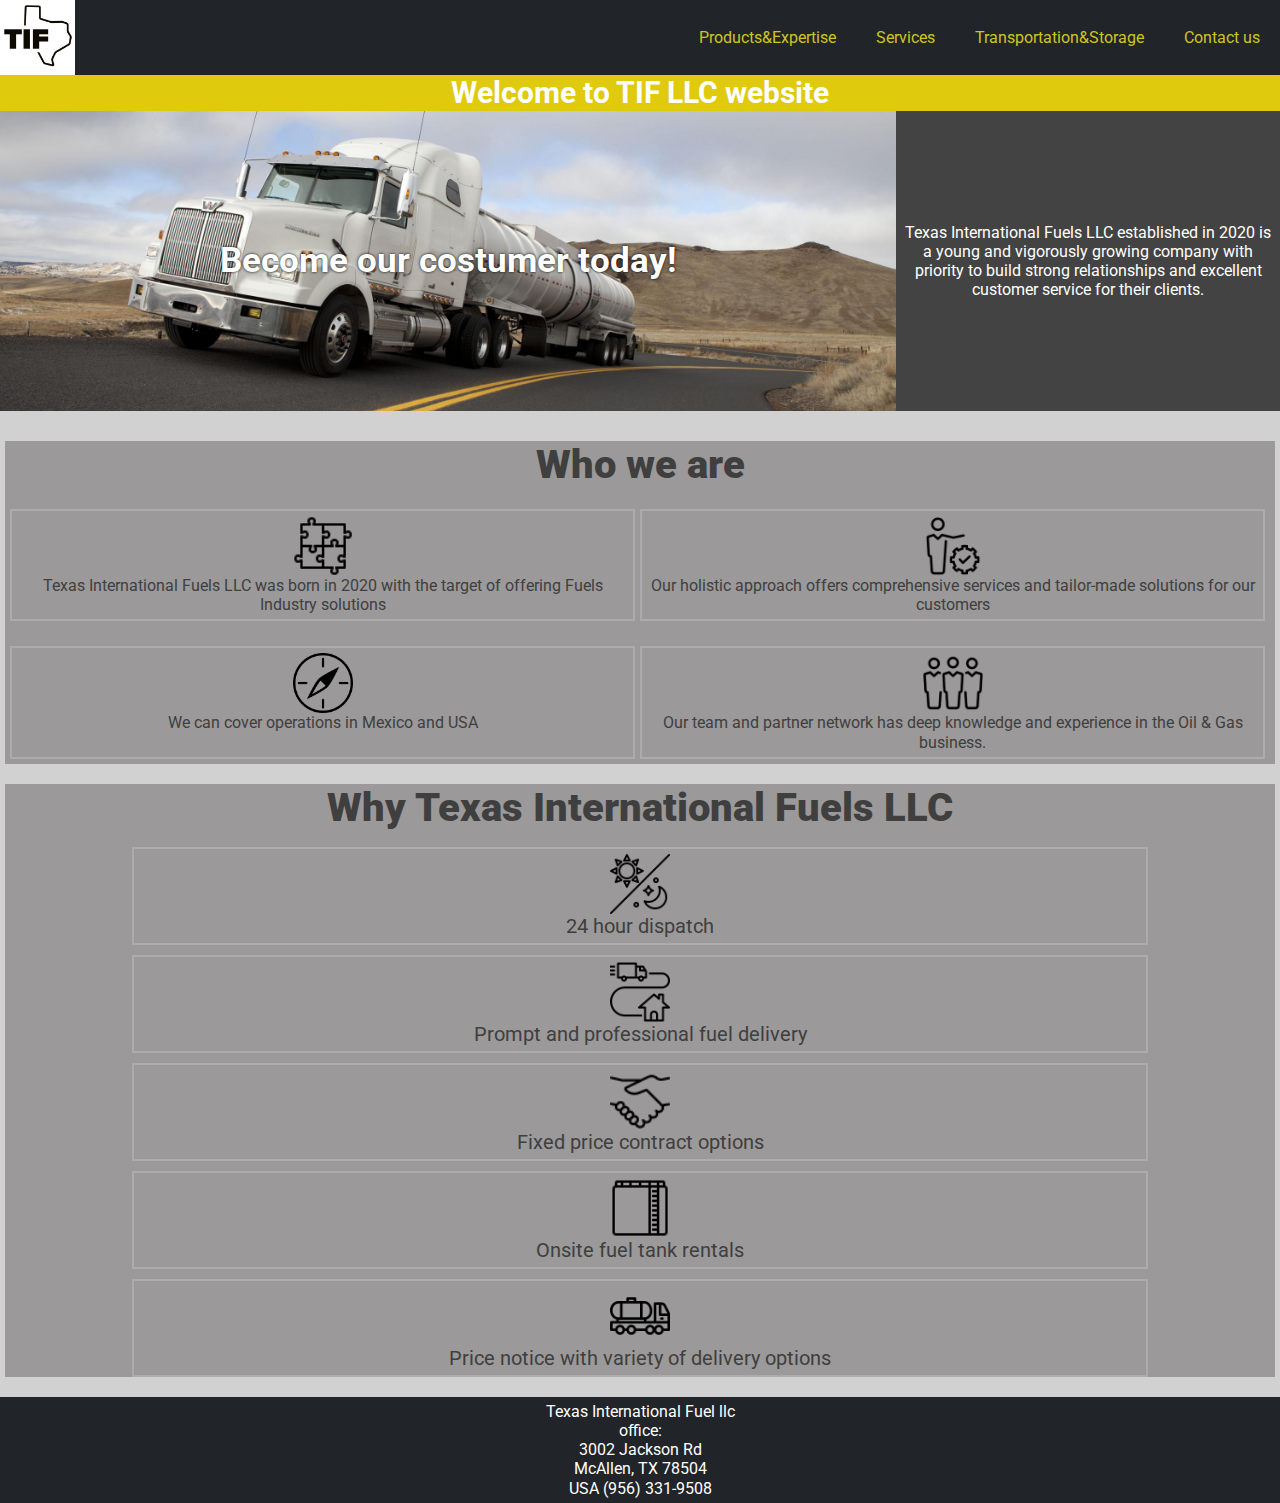
==== index.html @ a101d97c "gas" ====
<!DOCTYPE html>
<html lang="en">

<head>
	<meta charset="UTF-8" />
	<meta http-equiv="X-UA-Compatible" content="IE=edge" />
	<meta name="viewport" content="width=device-width, initial-scale=1.0" />
	<link rel="shortcut icon" href="/images/TIF.png" type="image/x-icon">
	<link rel="stylesheet" href="/css/style.css" />
	<title>Home</title>
</head>

<body>
	<nav class="navbar">
		<div class="container">
			<div class="navbar__wrap">
				<div class="hamb">
					<div class="hamb__field" id="hamb">
						<span class="bar"></span>
						<span class="bar"></span>
						<span class="bar"></span>
					</div>
				</div>
				<div class="logo">
					<img src="/images/Texas International Fuels.png" alt="">
				</div>
				<ul class="menu" id="menu">
					<li><a href="/prod-exp.html" target="_blank">Products&Expertise</a></li>
					<li><a href="/Services.html" target="_blank">Services</a></li>
					<li><a href="/transportation.html" target="_blank">Transportation&Storage</a></li>
					<li><a href="/contact.html" target="_blank">Contact us</a></li>
				</ul>
			</div>
		</div>
	</nav>
	<div class="popup" id="popup"></div>
	<header class="header">
		<div class="container">
			<div class="content">
				<h1>Welcome to TIF LLC website</h1>
			</div>
		</div>
	</header>
	<main class="main">
		<div class="container">
			<div class="content">
				<section class="top">
					<div class="top__title">
						<h2>
							Become our costumer today!
						</h2>
					</div>
					<div class="top__text">
						<p>
							Texas International Fuels LLC established in 2020 is a young and vigorously growing company with
							priority to build strong relationships and excellent customer service for their clients.
						</p>
					</div>
				</section>
				<section class="below">
					<div class="gorisontal">
						<div class="gorisontal__title">
							<h2>
								Who we are
							</h2>
						</div>
						<div class="gorisontal__row">
							<div class="gorisontal__item">
								<div class="item__img">
									<img src="/images/icons/solution.png" alt="">
								</div>
								<div class="item__text">
									<p>
										Texas International Fuels LLC was born in 2020 with the target of offering Fuels Industry
										solutions
									</p>
								</div>
							</div>
							<div class="gorisontal__item">
								<div class="item__img">
									<img src="/images/icons/services.png" alt="">
								</div>
								<div class="item__text">
									<p>
										Our holistic approach offers comprehensive services and tailor-made solutions for our
										customers
									</p>
								</div>
							</div>
						</div>
						<div class="gorisontal__row">
							<div class="gorisontal__item">
								<div class="item__img">
									<img src="/images/icons/compass.png" alt="">
								</div>
								<div class="item__text">
									<p>
										We can cover operations in Mexico and USA
									</p>
								</div>
							</div>
							<div class="gorisontal__item">
								<div class="item__img">
									<img src="/images/icons/our-team.png" alt="">
								</div>
								<div class="item__text">
									<p>
										Our team and partner network has deep knowledge and experience in the Oil & Gas business.
									</p>
								</div>
							</div>
						</div>
					</div>
				</section>
				<section class="below">
					<div class="gorisontal">
						<div class="gorisontal__title">
							<h2>
								Why Texas International Fuels LLC
							</h2>
						</div>
						<div class="gorisontal__item gorisontal__item-two">
							<div class="item__img">
								<img src="/images/icons/day-and-night.png" alt="">
							</div>
							<div class="item__text">
								<p>
									24 hour dispatch
								</p>
							</div>
						</div>
						<div class="gorisontal__item gorisontal__item-two">
							<div class="item__img">
								<img src="/images/icons/delivery-.png" alt="">
							</div>
							<div class="item__text">
								<p>
									Prompt and professional fuel delivery
								</p>
							</div>
						</div>
						<div class="gorisontal__item gorisontal__item-two">
							<div class="item__img">
								<img src="/images/icons/icons8-рукопожатие-50.png" alt="">
							</div>
							<div class="item__text">
								<p>
									Fixed price contract options
								</p>
							</div>
						</div>
						<div class="gorisontal__item gorisontal__item-two">
							<div class="item__img">
								<img src="/images/icons/icons8-бак-для-хранения-химикатов-50.png" alt="">
							</div>
							<div class="item__text">
								<p>
									Onsite fuel tank rentals
								</p>
							</div>
						</div>
						<div class="gorisontal__item gorisontal__item-two">
							<div class="item__img">
								<img src="/images/icons/gas-track.png" alt="">
							</div>
							<div class="item__text">
								<p>
									Price notice with variety of delivery options
								</p>
							</div>
						</div>
					</div>
				</section>
			</div>
		</div>
	</main>
	<footer class="footer">
		<div class="container">
			<div class="content">
				<div class="footer__contacts">
					<div class="footer__company-name">
						<p>Texas International Fuel llc</p>
					</div>
					<div class="footer__office">
						<p><span>office:</span></p>
						<p>3002 Jackson Rd</p>
						<p>McAllen, TX 78504</p>
						<p>USA (956) 331-9508</p>
					</div>
				</div>
			</div>
		</div>
	</footer>
	<script src="/js/script.js"></script>
</body>

</html>
---- css/style.css ----
@import url("https://fonts.googleapis.com/css2?family=Roboto:ital,wght@0,100;0,300;0,400;0,500;0,700;0,900;1,100;1,300;1,400;1,500;1,700;1,900&display=swap");


@import "null.css";
@import "menu.css";
@import "main.css";
@import "logo.css";
@import "foot-main-head.css";
@import "home.css";
@import "prod-exp.css";
@import "transportation.css";
@import "contact.css";
@import "service.css";
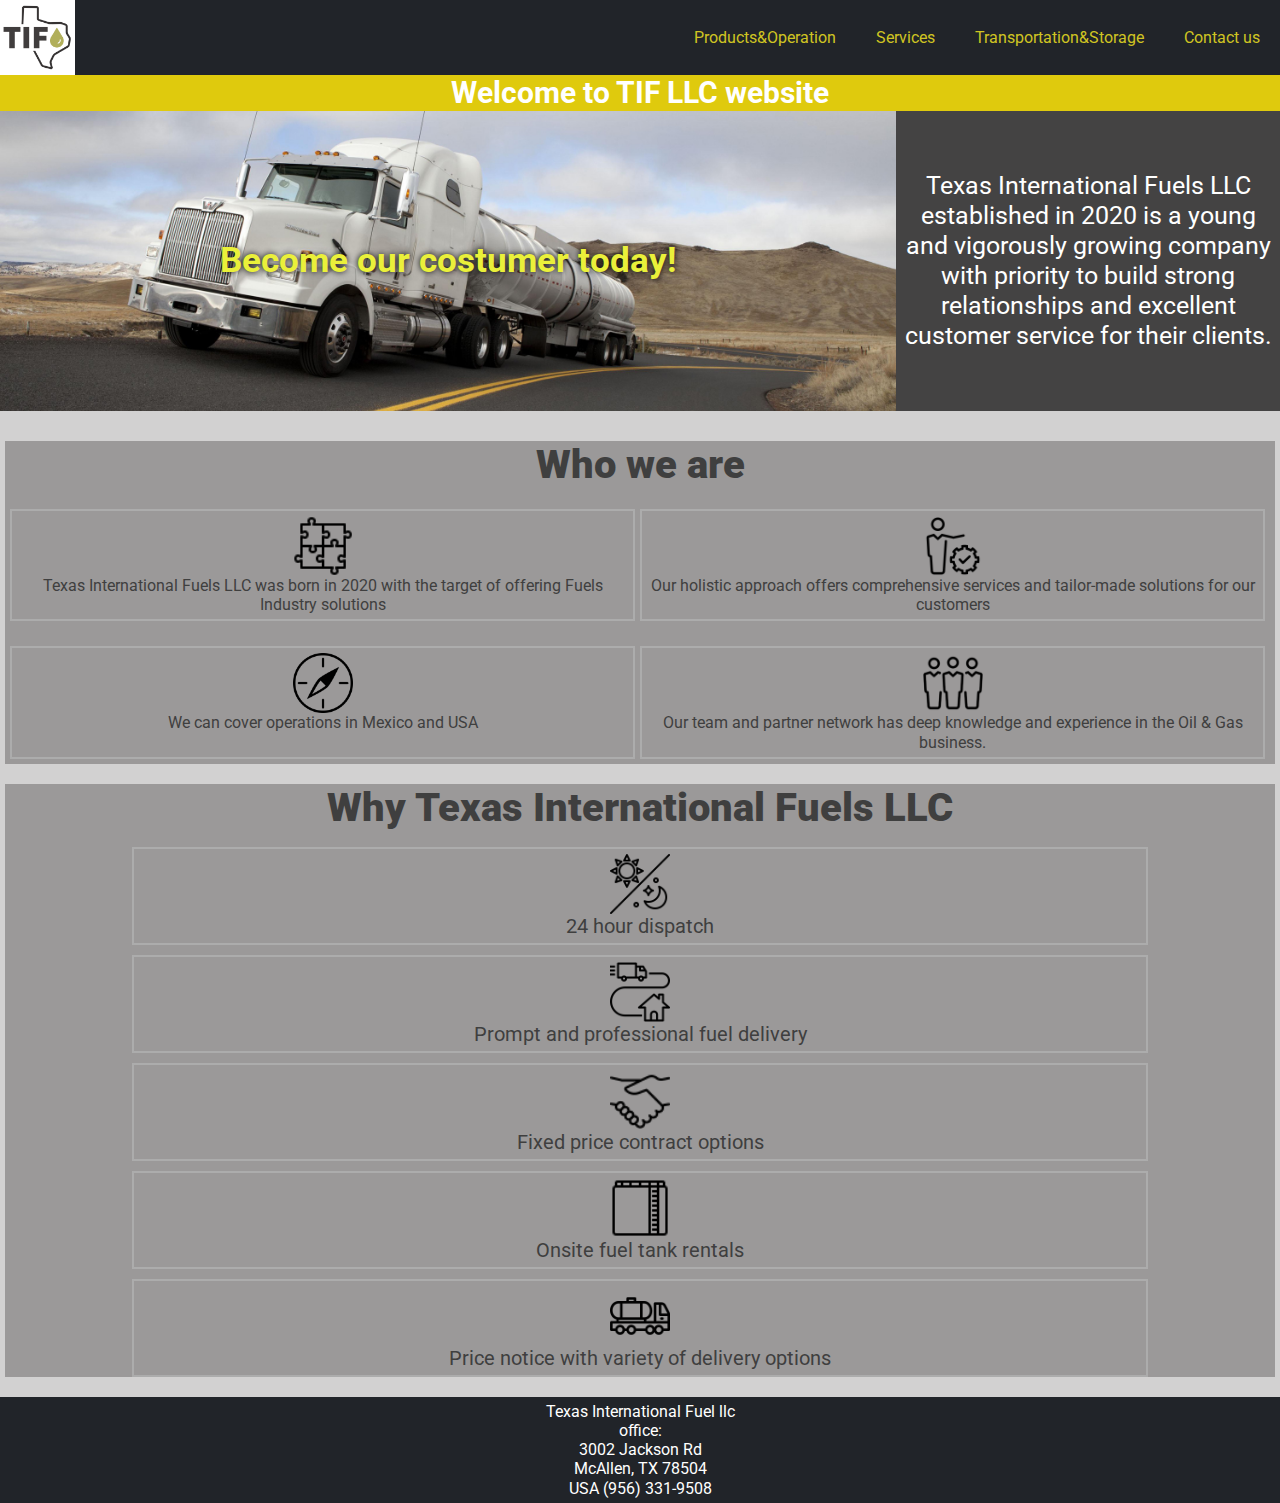
==== commit e5e6333f: "gas" ====
--- a/index.html
+++ b/index.html
@@ -22,10 +22,10 @@
 					</div>
 				</div>
 				<div class="logo">
-					<img src="/images/Texas International Fuels.png" alt="">
+					<img src="/images/Texas International Fuels-1.png" alt="">
 				</div>
 				<ul class="menu" id="menu">
-					<li><a href="/prod-exp.html" target="_blank">Products&Expertise</a></li>
+					<li><a href="/prod-exp.html" target="_blank">Products&Operation</a></li>
 					<li><a href="/Services.html" target="_blank">Services</a></li>
 					<li><a href="/transportation.html" target="_blank">Transportation&Storage</a></li>
 					<li><a href="/contact.html" target="_blank">Contact us</a></li>
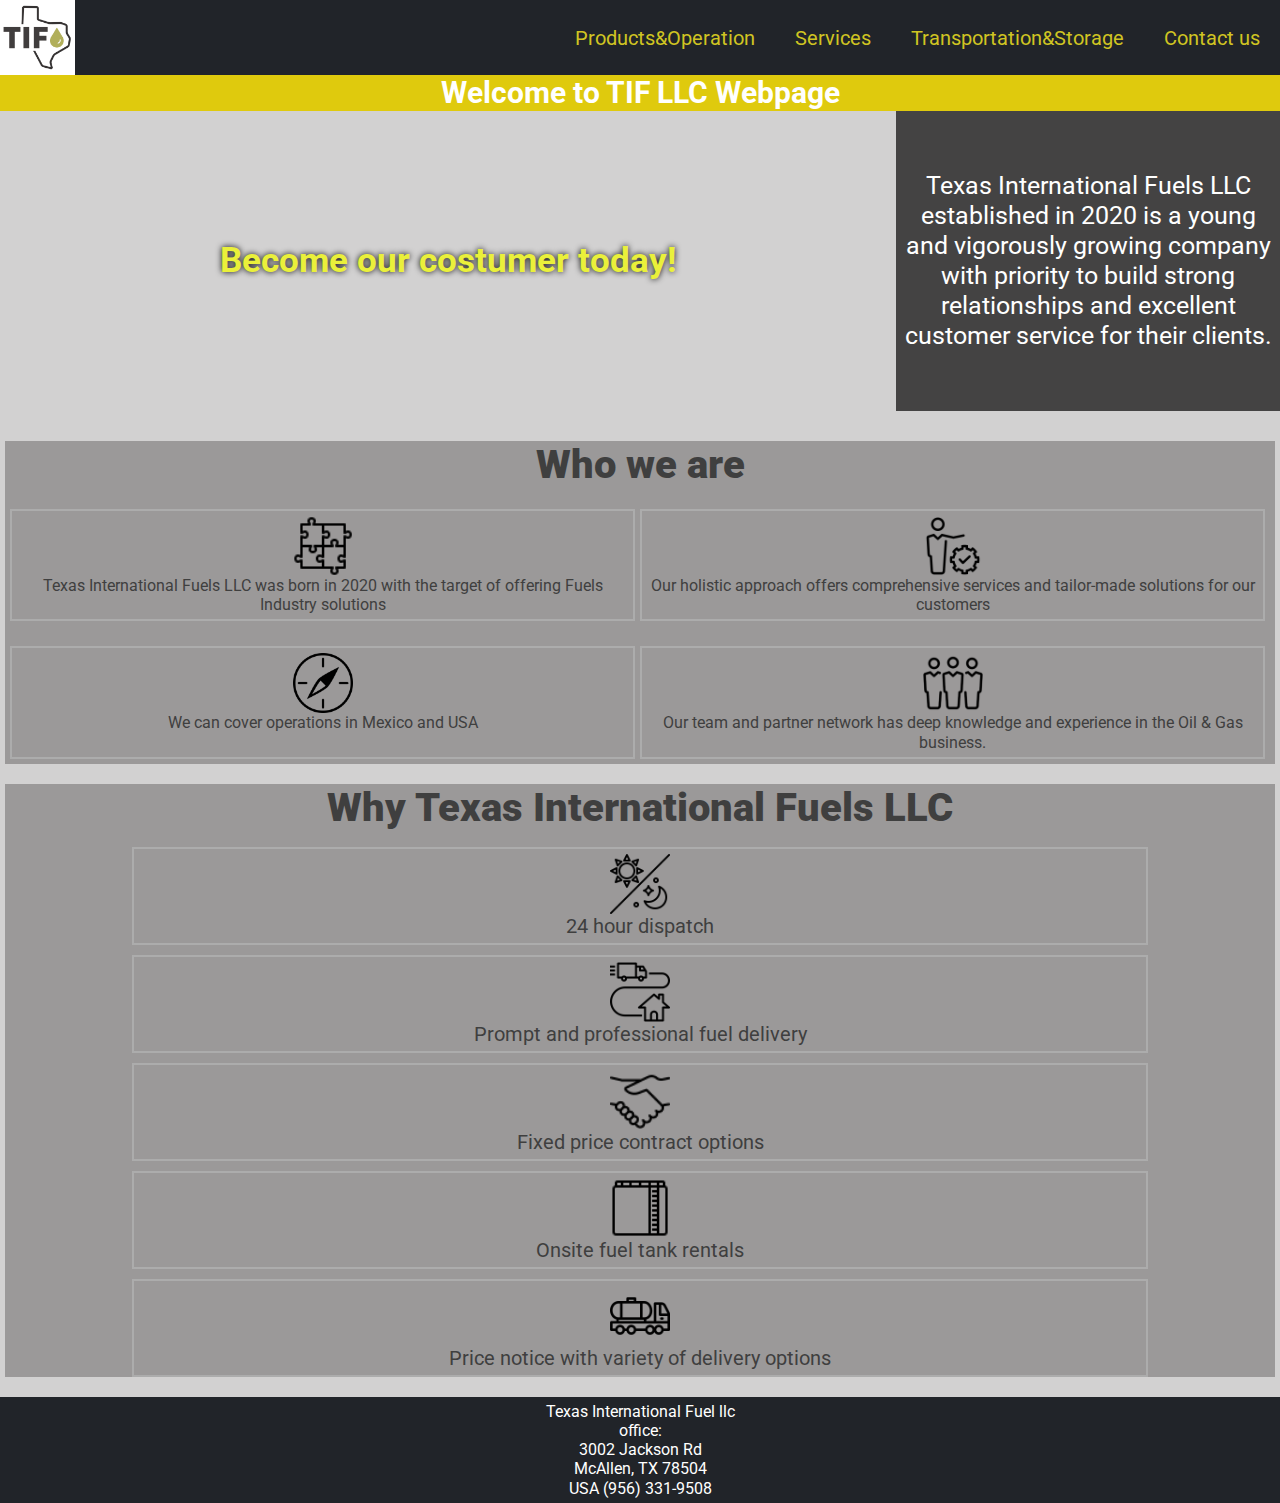
==== commit 3df6cbdd: "gas" ====
--- a/index.html
+++ b/index.html
@@ -26,7 +26,7 @@
 				</div>
 				<ul class="menu" id="menu">
 					<li><a href="/prod-exp.html" target="_blank">Products&Operation</a></li>
-					<li><a href="/Services.html" target="_blank">Services</a></li>
+					<li><a href="/services.html" target="_blank">Services</a></li>
 					<li><a href="/transportation.html" target="_blank">Transportation&Storage</a></li>
 					<li><a href="/contact.html" target="_blank">Contact us</a></li>
 				</ul>
@@ -37,7 +37,7 @@
 	<header class="header">
 		<div class="container">
 			<div class="content">
-				<h1>Welcome to TIF LLC website</h1>
+				<h1>Welcome to TIF LLC Webpage</h1>
 			</div>
 		</div>
 	</header>
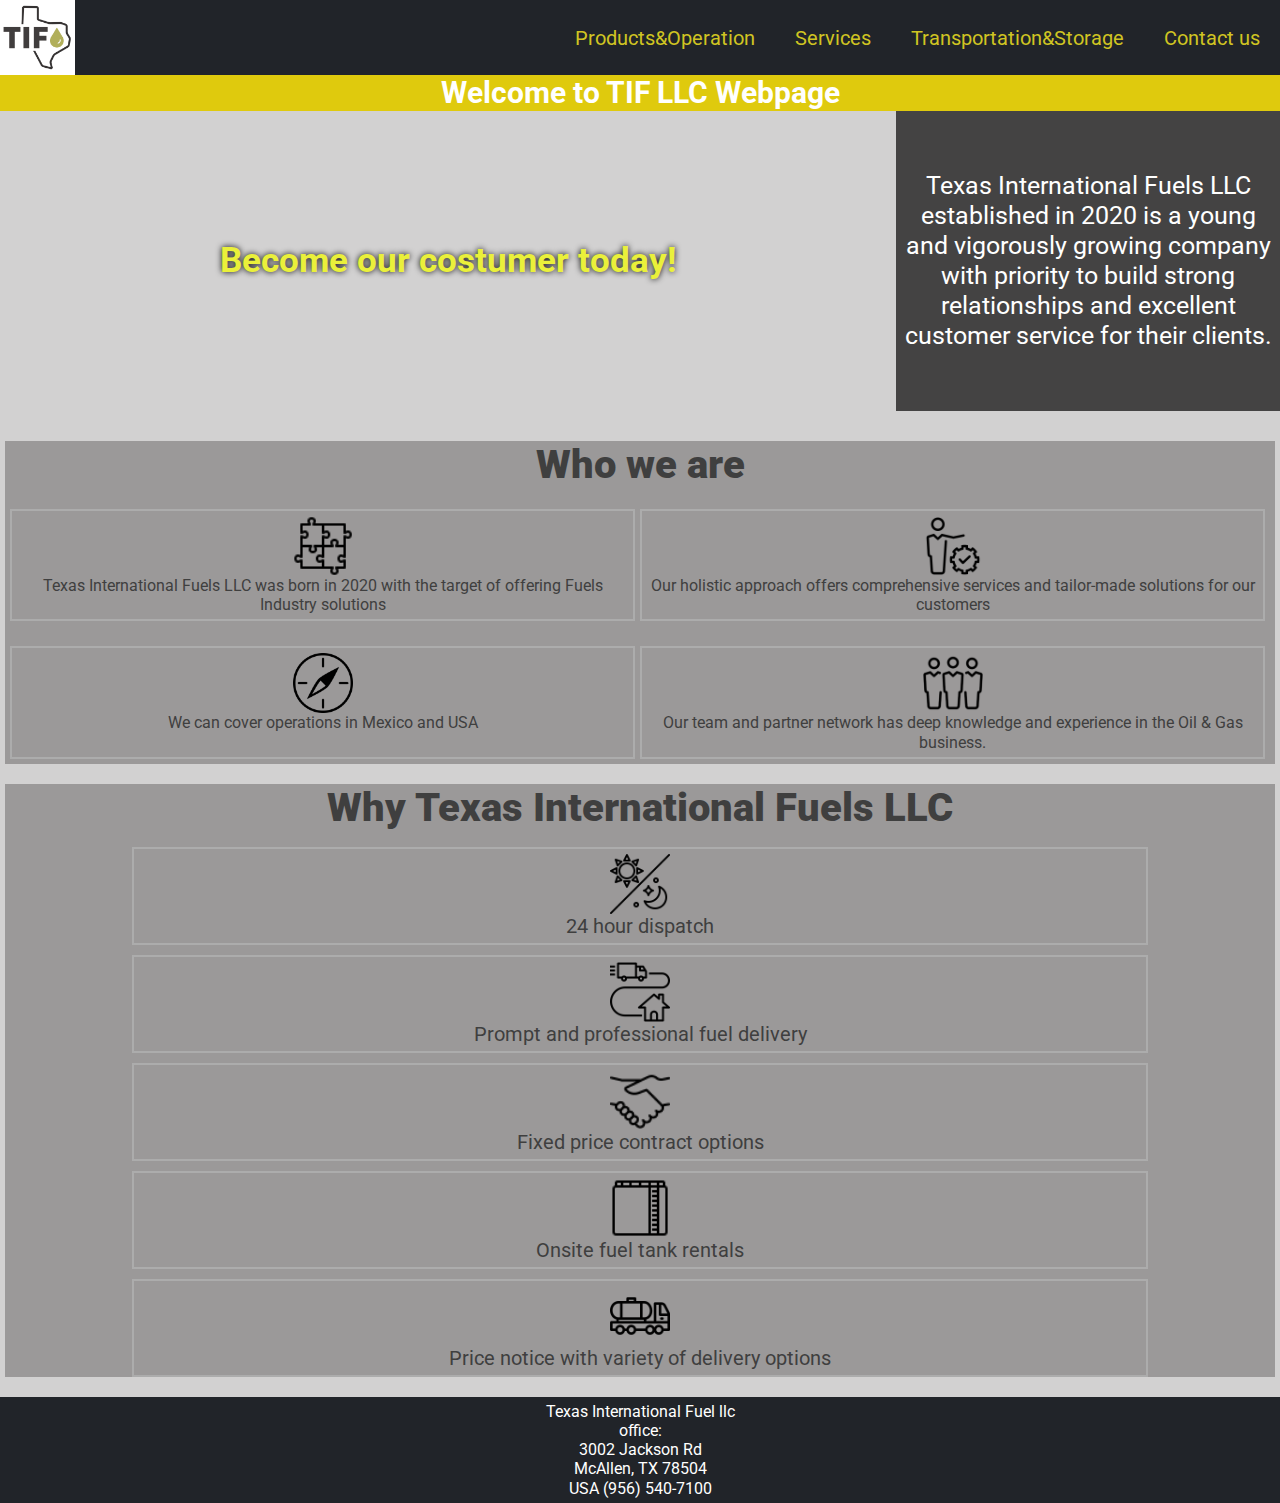
==== commit 43f6d7f5: "gas" ====
--- a/index.html
+++ b/index.html
@@ -185,7 +185,7 @@
 						<p><span>office:</span></p>
 						<p>3002 Jackson Rd</p>
 						<p>McAllen, TX 78504</p>
-						<p>USA (956) 331-9508</p>
+						<p>USA (956) 540-7100</p>
 					</div>
 				</div>
 			</div>
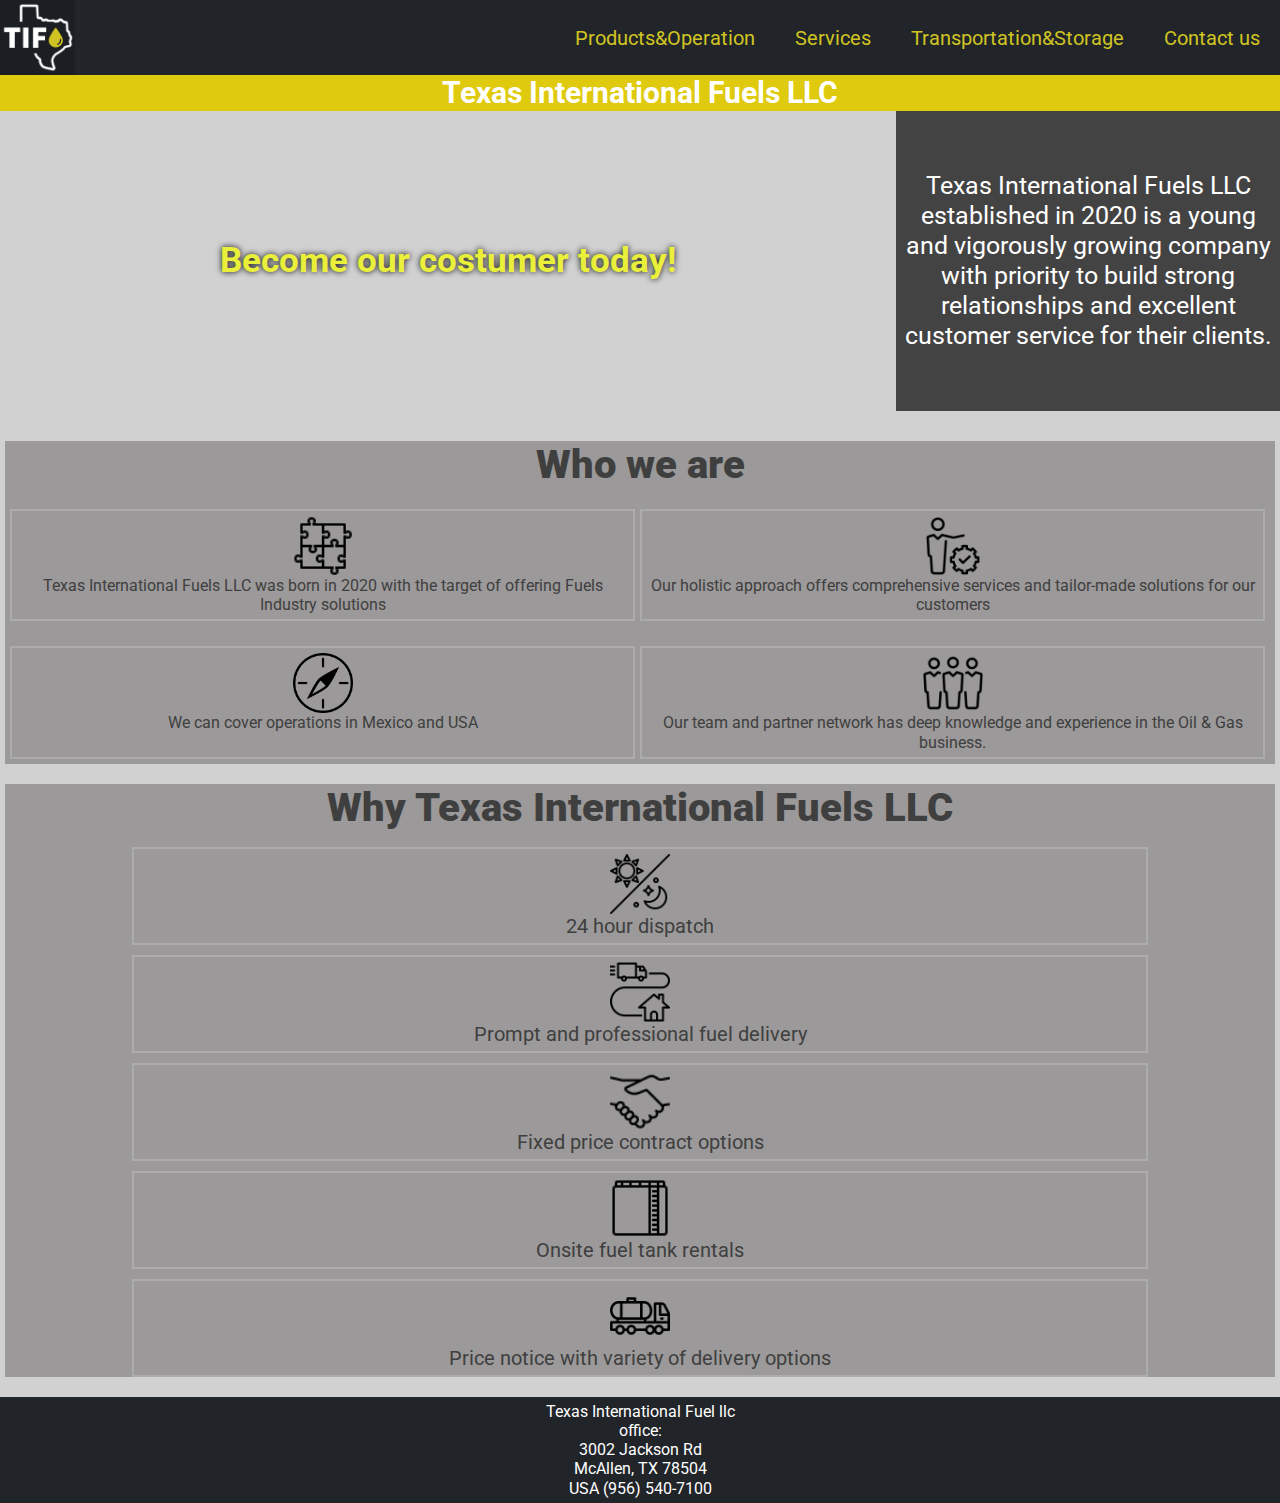
==== commit 2ebee9ea: "gas" ====
--- a/index.html
+++ b/index.html
@@ -5,7 +5,7 @@
 	<meta charset="UTF-8" />
 	<meta http-equiv="X-UA-Compatible" content="IE=edge" />
 	<meta name="viewport" content="width=device-width, initial-scale=1.0" />
-	<link rel="shortcut icon" href="/images/TIF.png" type="image/x-icon">
+	<link rel="shortcut icon" href="/images/Logo_black_five.png" type="image/x-icon">
 	<link rel="stylesheet" href="/css/style.css" />
 	<title>Home</title>
 </head>
@@ -22,7 +22,7 @@
 					</div>
 				</div>
 				<div class="logo">
-					<img src="/images/Texas International Fuels-1.png" alt="">
+					<img src="/images/Logo black.png" alt="">
 				</div>
 				<ul class="menu" id="menu">
 					<li><a href="/prod-exp.html" target="_blank">Products&Operation</a></li>
@@ -37,7 +37,7 @@
 	<header class="header">
 		<div class="container">
 			<div class="content">
-				<h1>Welcome to TIF LLC Webpage</h1>
+				<h1>Texas International Fuels LLC</h1>
 			</div>
 		</div>
 	</header>
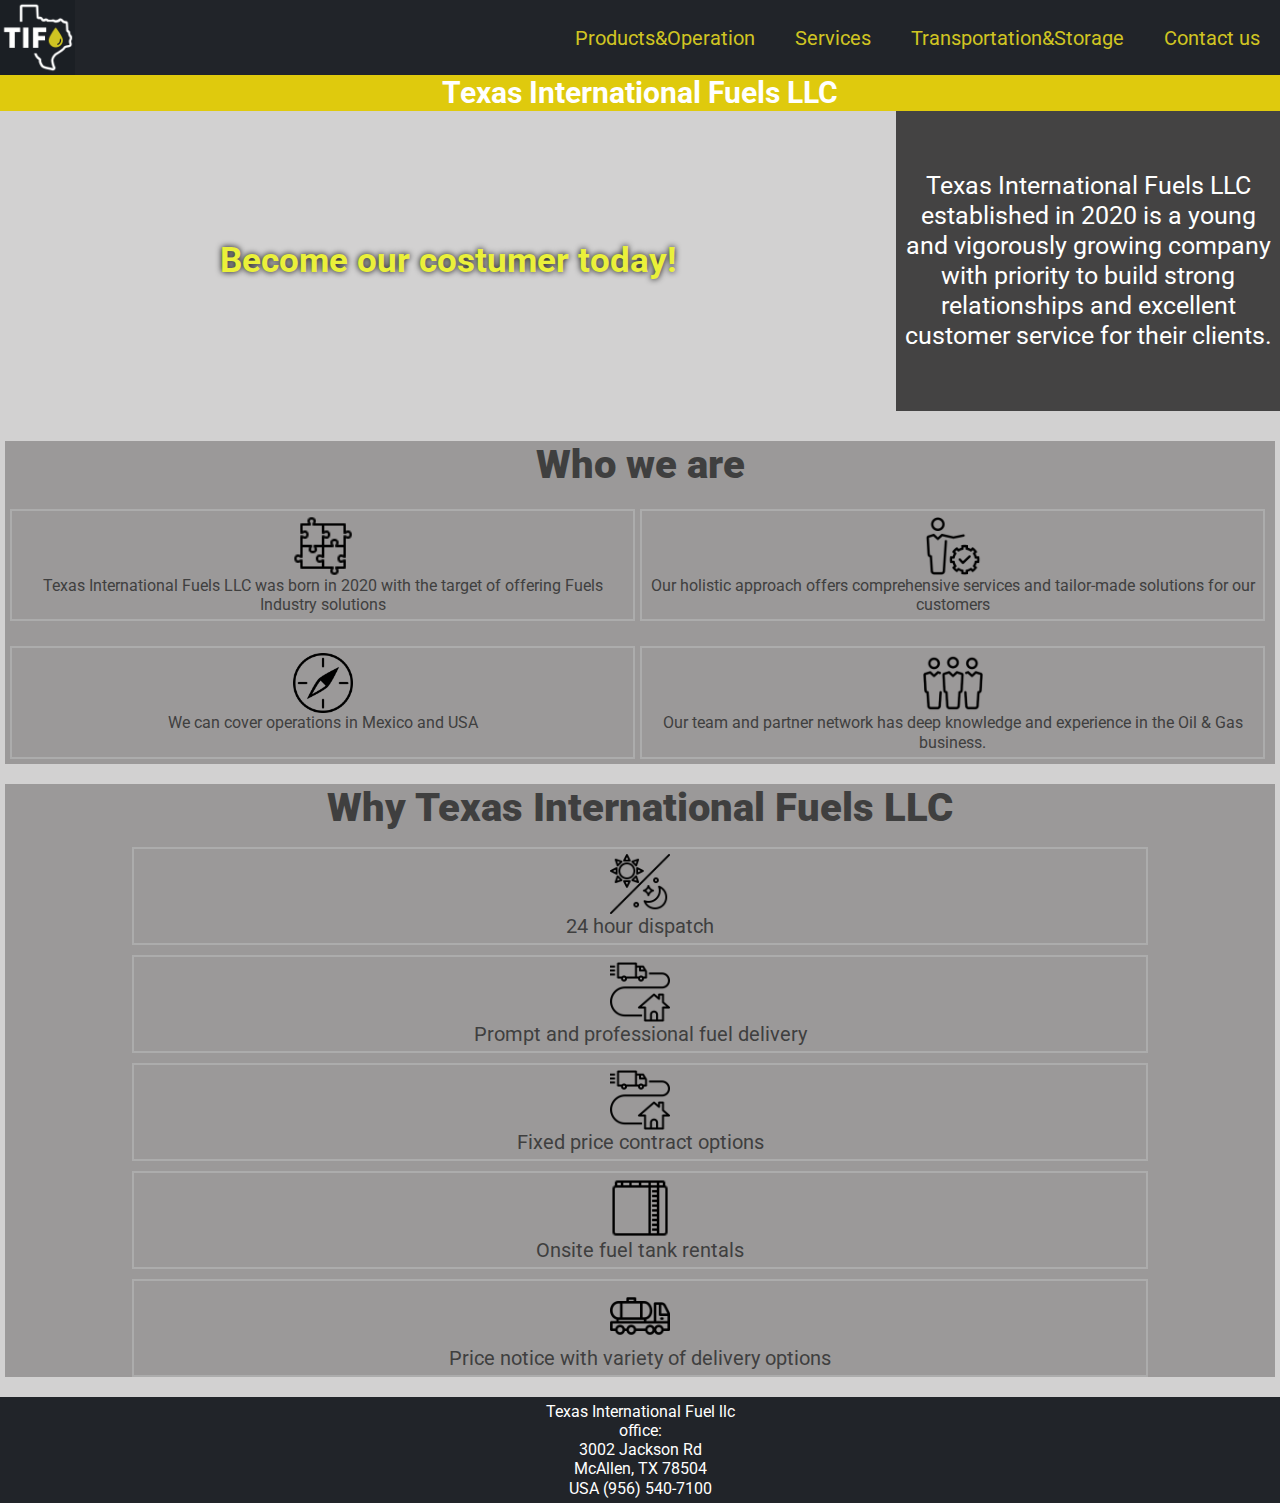
==== commit 7ef0d602: "gas" ====
--- a/index.html
+++ b/index.html
@@ -25,10 +25,10 @@
 					<img src="/images/Logo black.png" alt="">
 				</div>
 				<ul class="menu" id="menu">
-					<li><a href="/prod-exp.html" target="_blank">Products&Operation</a></li>
-					<li><a href="/services.html" target="_blank">Services</a></li>
-					<li><a href="/transportation.html" target="_blank">Transportation&Storage</a></li>
-					<li><a href="/contact.html" target="_blank">Contact us</a></li>
+					<li><a href="/prod-exp.html">Products&Operation</a></li>
+					<li><a href="/services.html">Services</a></li>
+					<li><a href="/transportation.html">Transportation&Storage</a></li>
+					<li><a href="/contact.html">Contact us</a></li>
 				</ul>
 			</div>
 		</div>
@@ -141,7 +141,7 @@
 						</div>
 						<div class="gorisontal__item gorisontal__item-two">
 							<div class="item__img">
-								<img src="/images/icons/icons8-рукопожатие-50.png" alt="">
+								<img src="/images/icons/delivery-.png" alt="">
 							</div>
 							<div class="item__text">
 								<p>
@@ -151,7 +151,7 @@
 						</div>
 						<div class="gorisontal__item gorisontal__item-two">
 							<div class="item__img">
-								<img src="/images/icons/icons8-бак-для-хранения-химикатов-50.png" alt="">
+								<img src="/images/icons/icons-tank.png" alt="">
 							</div>
 							<div class="item__text">
 								<p>
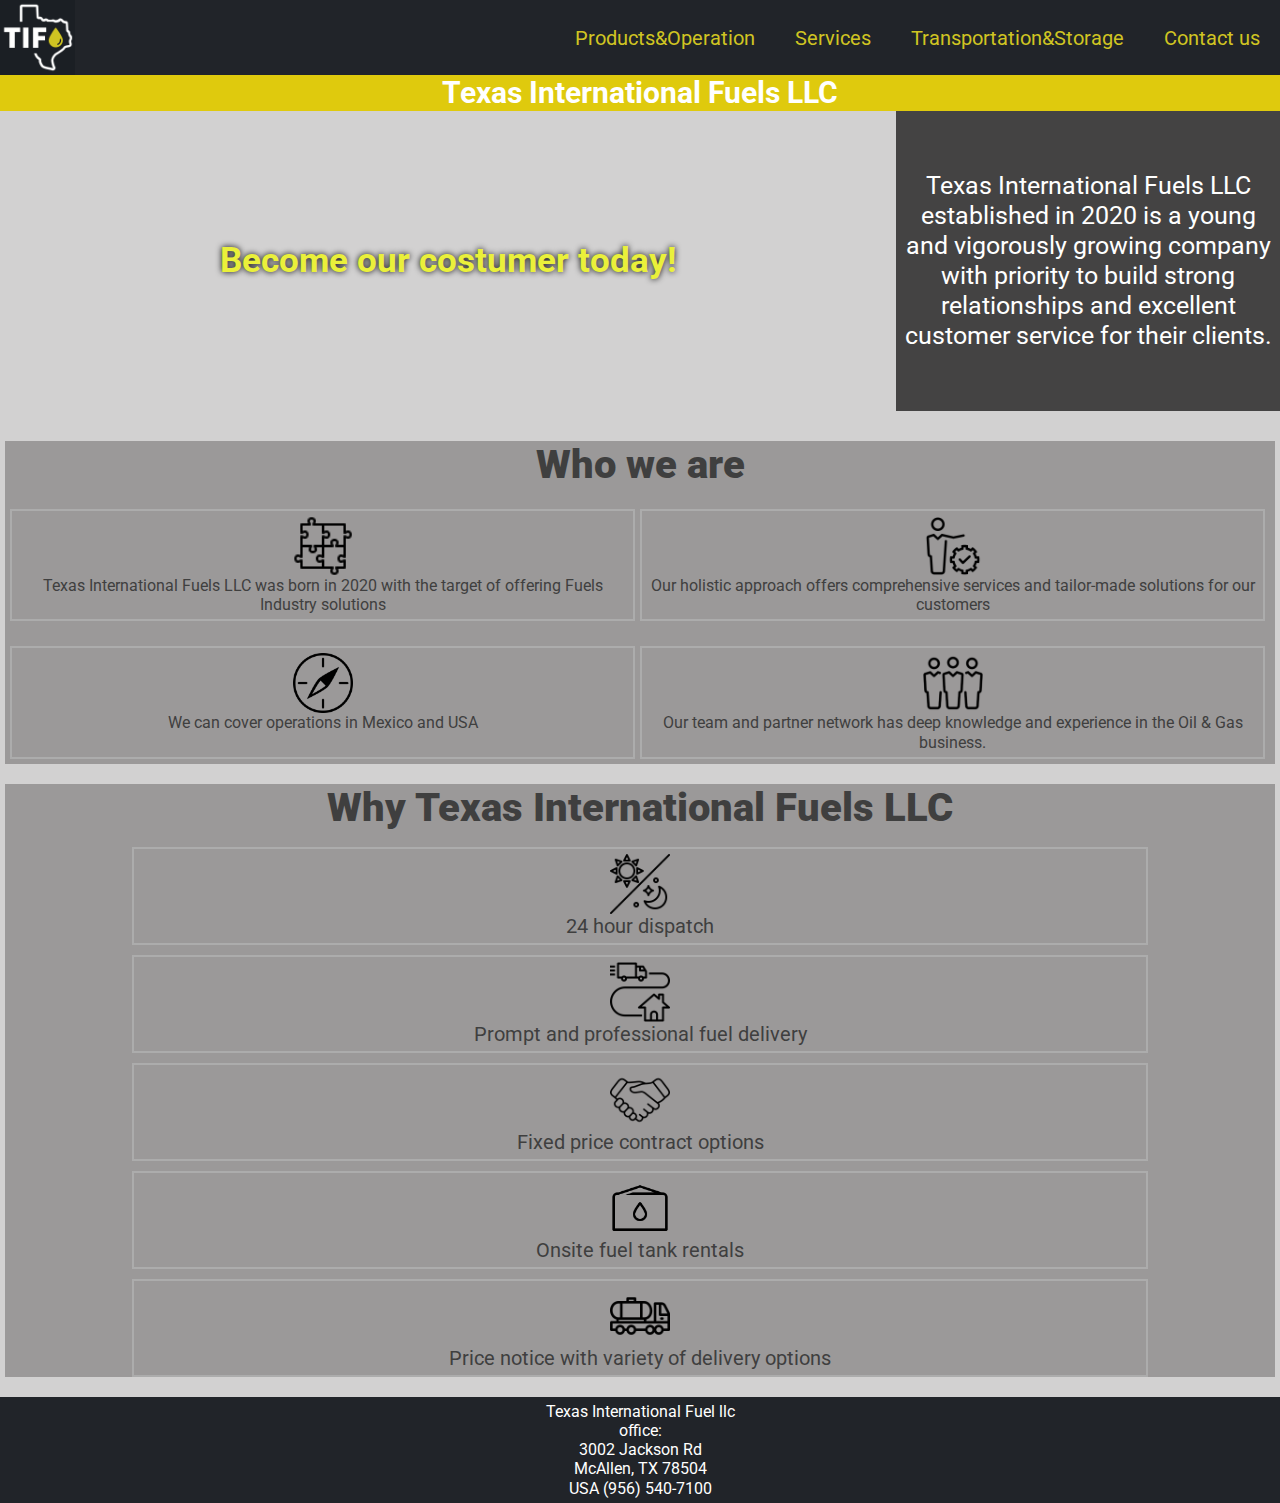
==== commit a77b1772: "gas" ====
--- a/index.html
+++ b/index.html
@@ -132,6 +132,7 @@
 						<div class="gorisontal__item gorisontal__item-two">
 							<div class="item__img">
 								<img src="/images/icons/delivery-.png" alt="">
+								<!-- <img src="/images/icons/icon-handshake.png" alt=""> -->
 							</div>
 							<div class="item__text">
 								<p>
@@ -141,7 +142,7 @@
 						</div>
 						<div class="gorisontal__item gorisontal__item-two">
 							<div class="item__img">
-								<img src="/images/icons/delivery-.png" alt="">
+								<img src="/images/icons/icon-handshake.png" alt="">
 							</div>
 							<div class="item__text">
 								<p>
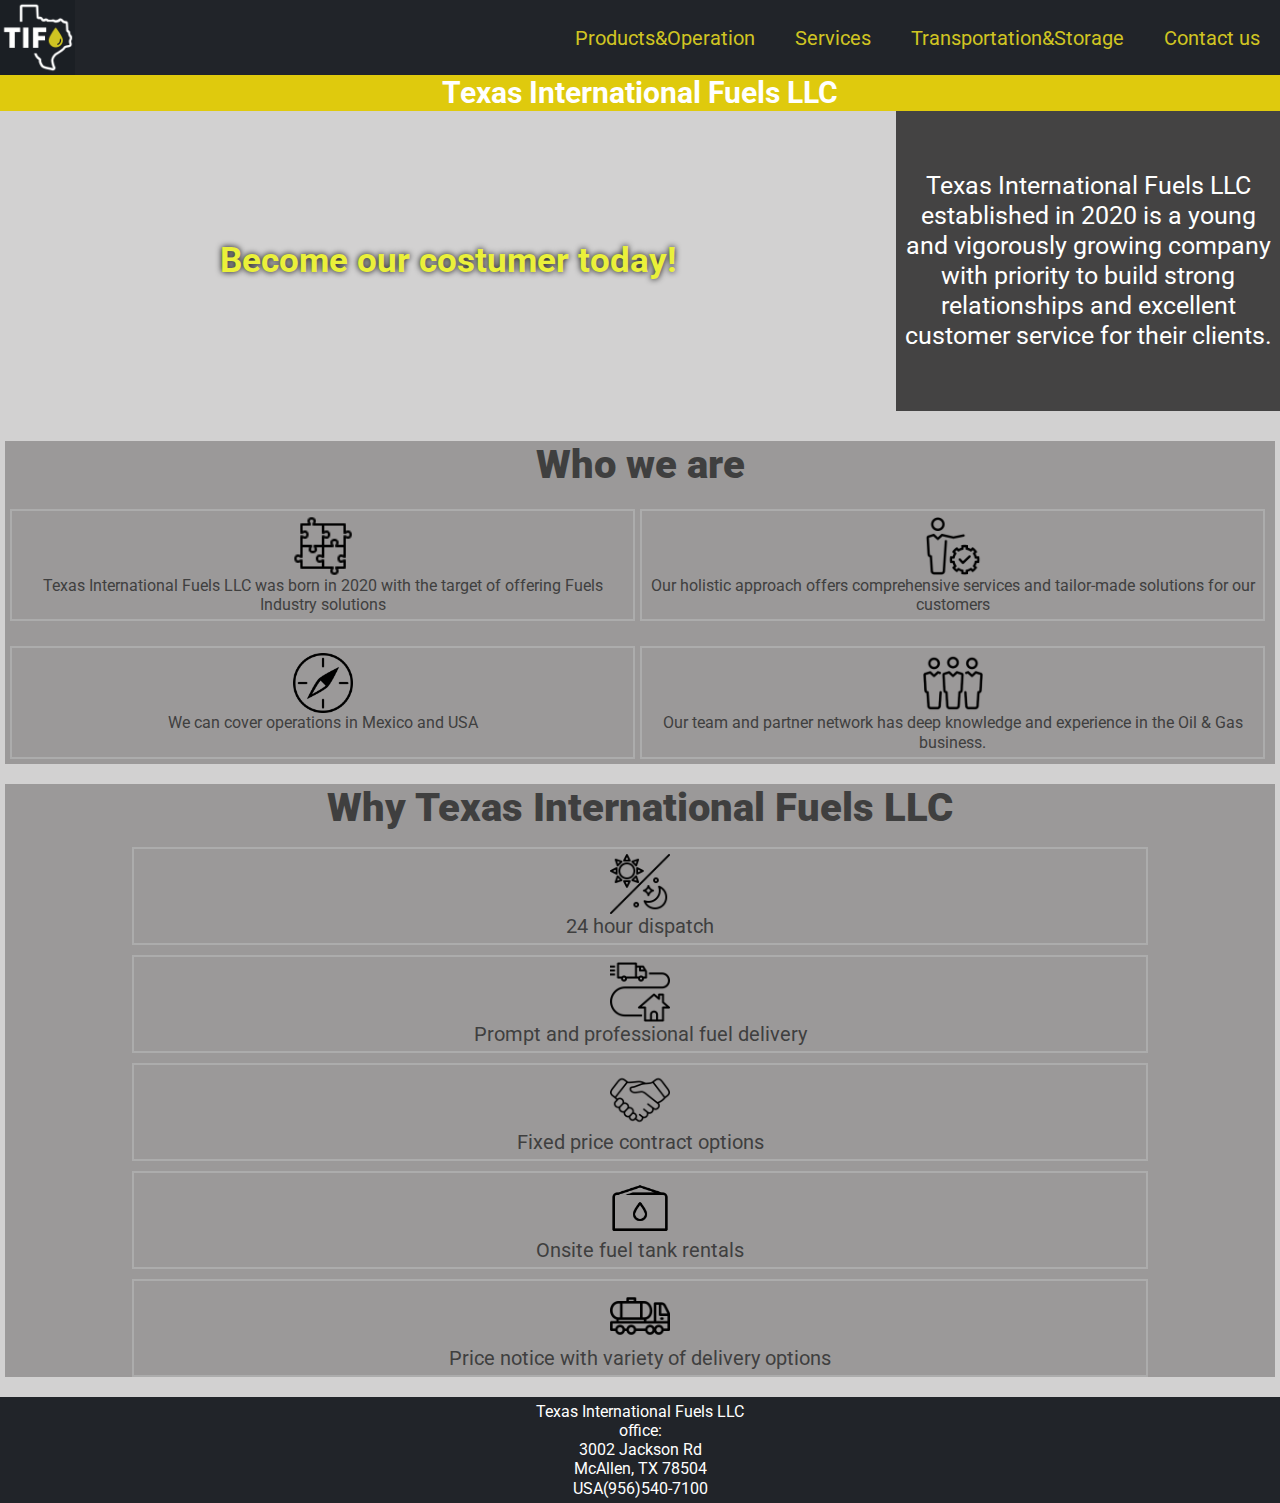
==== commit 781cd84a: "gas" ====
--- a/index.html
+++ b/index.html
@@ -180,13 +180,13 @@
 			<div class="content">
 				<div class="footer__contacts">
 					<div class="footer__company-name">
-						<p>Texas International Fuel llc</p>
+						<p>Texas International Fuels LLC</p>
 					</div>
 					<div class="footer__office">
 						<p><span>office:</span></p>
 						<p>3002 Jackson Rd</p>
 						<p>McAllen, TX 78504</p>
-						<p>USA (956) 540-7100</p>
+						<p>USA(956)540-7100</p>
 					</div>
 				</div>
 			</div>
